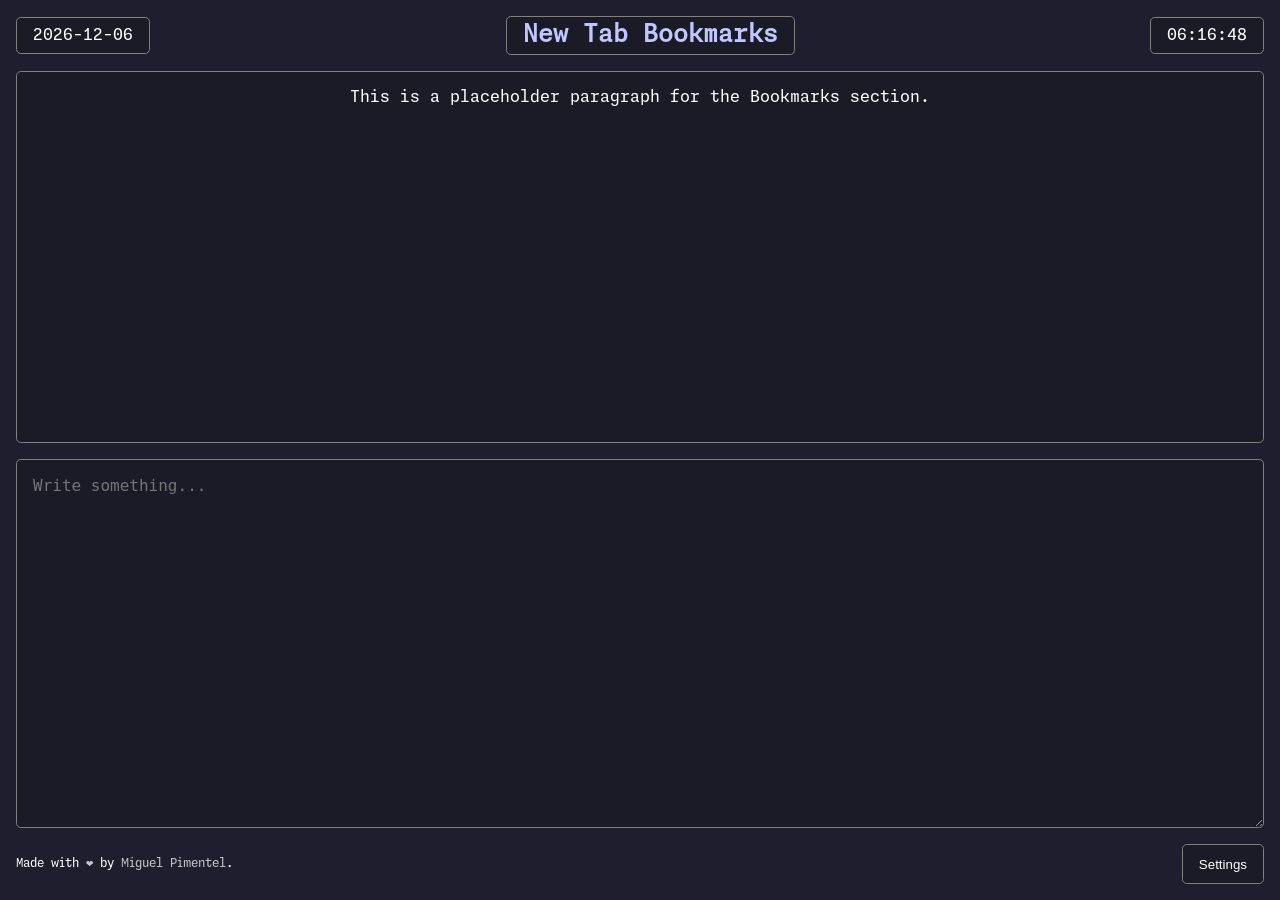
==== src/newtab.html @ 70c0a5b3 "rename to more appropiate" ====
<!doctype html>
<html lang="en">

<head>
  <meta charset="utf-8" />
  <meta name="viewport" content="width=device-width, initial-scale=1" />
  <title>New Tab Bookmarks</title>
  <meta name="description" content="A customizable new tab page for Firefox with bookmarks and notes." />
  <meta name="theme-color" content="#1e1e2e" />
  <link rel="icon" type="image/png" href="./icons/icon48.png" />
  <link rel="stylesheet" href="./fonts.css" />
  <link rel="stylesheet" href="./styles.css" />
  <script type="text/javascript" src="./scripts/utils.js"></script>
  <script type="text/javascript" src="./scripts/render.js"></script>
  <script type="text/javascript" src="./scripts/script.js"></script>
  <script type="text/javascript" src="./scripts/tabnotes.js"></script>
  <script type="text/javascript" src="./scripts/options.js"></script>
</head>

<body>
  <header>
    <div id="date"></div>
    <h1 id="welcome">New Tab Bookmarks</h1>
    <div id="clock"></div>
  </header>

  <main>
    <div id="bookmarks-notes-container">
      <section id="bookmarks">
        <p>This is a placeholder paragraph for the Bookmarks section.</p>
      </section>
      <section id="note">
        <textarea class="textarea" id="notes" placeholder="Write something..."></textarea>
      </section>
    </div>
    <section id="settings" aria-label="Settings Panel">
      <h2>Settings</h2>
      <div class="settings-section">
        <label class="settings-section-label" for="color-picker">Colors</label>
        <div class="settings-input-group">
          <label class="settings-label" for="bg-color-picker">Background</label>
          <input type="color" id="bg-color-picker" value="#1e1e2e">
        </div>
        <div class="settings-buttons">
          <button class="settings-button" id="reset-bg-color" aria-label="Reset color to default">Reset</button>
          <button class="settings-button" id="apply-bg-color" aria-label="Apply selected color">Apply</button>
        </div>
        <div class="settings-input-group">
          <label class="settings-label" for="note-bg-color-picker">Note Background</label>
          <input type="color" id="note-bg-color-picker" value="#1a1b27">
        </div>
        <div class="settings-buttons">
          <button class="settings-button" id="reset-note-bg-color" aria-label="Reset color to default">Reset</button>
          <button class="settings-button" id="apply-note-bg-color" aria-label="Apply selected color">Apply</button>
        </div>

        <div class="settings-input-group">
          <label class="settings-label" for="title-color-picker">Title</label>
          <input type="color" id="title-color-picker" value="#c2c6ff">
        </div>
        <div class="settings-buttons">
          <button class="settings-button" id="reset-title-color" aria-label="Reset color to default">Reset</button>
          <button class="settings-button" id="apply-title-color" aria-label="Apply selected color">Apply</button>
        </div>
      </div>

      <div class="settings-section">
        <label class="settings-section-label" for="font-size">Font Sizes</label>
        <div class="settings-input-group">
          <label class="settings-label" for="font-size">Bookmarks</label>
          <input class="settings-input" type="number" id="font-size" min="10" max="40" value="16">
        </div>
        <div class="settings-buttons">
          <button class="settings-button" id="reset-font" aria-label="Reset font size to default">Reset</button>
          <button class="settings-button" id="apply-font" aria-label="Apply selected font size">Apply</button>
        </div>

        <div class="settings-input-group">
          <label class="settings-label" for="notes-font-size">Notes</label>
          <input class="settings-input" type="number" id="notes-font-size" min="10" max="40" value="16">
        </div>
        <div class="settings-buttons">
          <button class="settings-button" id="reset-notes-font"
            aria-label="Reset notes font size to default">Reset</button>
          <button class="settings-button" id="apply-notes-font"
            aria-label="Apply selected notes font size">Apply</button>
        </div>
      </div>
    </section>
  </main>

  <footer>
    <p>
      Made with
      <a class="heart" href="https://github.com/semanticdata/firefox-new-tab-notes">❤</a>
      by <a href="https://github.com/semanticdata">Miguel Pimentel</a>.
    </p>
    <button id="settings-button">Settings</button>
  </footer>
</body>

</html>
---- src/fonts.css ----
@font-face {
    font-family: "Monaspace-Argon";
    src: url("fonts/MonaspaceArgon-Regular.woff2") format("woff2");
    font-weight: normal;
    font-style: normal;
}

@font-face {
    font-family: "Monaspace-Krypton";
    src: url("fonts/MonaspaceKrypton-Regular.woff2") format("woff2");
    font-weight: normal;
    font-style: normal;
}

@font-face {
    font-family: "Monaspace-Neon";
    src: url("fonts/MonaspaceNeon-Regular.woff2") format("woff2");
    font-weight: normal;
    font-style: normal;
}

@font-face {
    font-family: "Monaspace-Radon";
    src: url("fonts/MonaspaceRadon-Regular.woff2") format("woff2");
    font-weight: normal;
    font-style: normal;
}

@font-face {
    font-family: "Monaspace-Xenon";
    src: url("fonts/MonaspaceXenon-Regular.woff2") format("woff2");
    font-weight: normal;
    font-style: normal;
}
---- src/styles.css ----
:root {
  --body-background: #1e1e2e;
  --note-background: #1a1b27;

  --title-color: #c2c6ff;
  --text-color: #fff;
  --link-color: #c5c8c6;

  --custom-color-1: #ea51b2;
  --custom-color-2: #00f769;
  --custom-color-3: #ebff87;
  --custom-color-4: #62d6e8;
  --custom-color-5: #b45bcf;
  --custom-color-6: #a1efe4;

  --font-family: "Monaspace-Neon", monospace, sans-serif;
}

* {
  box-sizing: border-box;
}

html {
  height: 100%;
}

body {
  background: var(--body-background);
  color: var(--text-color);
  font-family: var(--font-family);
  display: flex;
  flex-direction: column;
  margin: 0 auto;
  height: 100%;
  padding-inline: 1rem;
  overflow: hidden;
}

main {
  display: flex;
  flex-direction: row;
  flex: 1;
  min-height: 0;
  position: relative;
  overflow: hidden;
}

header {
  display: flex;
  align-items: center;
  justify-content: space-between;
}

#welcome {
  font-size: 24px;
  font-weight: 600;
  background: var(--note-background);
  border: 1px solid gray;
  border-radius: 0.3rem;
  padding: 0.25rem 1rem;
}

#date,
#clock {
  background: var(--note-background);
  color: var(--text-color);
  border: 1px solid gray;
  border-radius: 0.3rem;
  padding: 0.5rem 1rem;
}

#date {
  min-width: calc(11ch + 1.5rem);
  min-height: 2rem;
}

#clock {
  min-width: calc(9ch + 1.5rem);
  min-height: 2rem;
}

#bookmarks-notes-container {
  display: flex;
  flex-direction: column;
  flex: 1;
  min-height: 0;
  transition: all 0.4s ease-in-out;
  width: 100%;
}

#bookmarks {
  display: flex;
  border: 1px solid gray;
  border-radius: 0.3rem;
  justify-content: center;
  grid-gap: 1rem;
  background: var(--note-background);
  padding-inline: 1rem;
  overflow-y: auto;
  flex: 1;
  min-height: 0;
}

#note {
  display: flex;
  flex: 1;
  margin-top: 1rem;
}

textarea {
  border-width: 1px;
  border-radius: 0.3rem;
  padding: 1rem;
  width: 100%;
  background: var(--note-background);
  color: var(--text-color);
  border: 1px solid gray;
}

footer {
  text-align: right;
  margin-block: 1rem;
  color: var(--text-color);
  transition: all 0.3s ease;
  display: flex;
  justify-content: space-between;
  font-size: 0.75rem;
}

footer .heart:hover {
  color: red;
  text-decoration: none;
}

a {
  text-decoration: none;
  color: var(--link-color);
}

a:hover {
  color: var(--text-color);
  text-decoration: underline;
}

ul {
  list-style: none;
  padding: 0;
}

.column:nth-of-type(1) .folder-name {
  color: var(--custom-color-1);
}

.column:nth-of-type(2) .folder-name {
  color: var(--custom-color-2);
}

.column:nth-of-type(3) .folder-name {
  color: var(--custom-color-3);
}

.column:nth-of-type(4) .folder-name {
  color: var(--custom-color-4);
}

.column:nth-of-type(5) .folder-name {
  color: var(--custom-color-5);
}

.column:nth-of-type(6) .folder-name {
  color: var(--custom-color-6);
}

/* Settings panel styling */
#settings {
  position: absolute;
  right: -370px;
  top: 0;
  width: 350px;
  border-radius: 0.5rem;
  transition: all 0.4s ease-in-out;
  background: var(--note-background);
  border: 1px solid gray;
  padding: 1rem;
  height: 100%;
  overflow-y: auto;
  z-index: 10;
}

#settings.is-visible {
  right: 0;
  box-shadow: -4px 0 8px rgba(0, 0, 0, 0.2);
}

#settings h2 {
  margin: 0 0 1rem 0;
  color: var(--title-color);
  border-bottom: 1px solid gray;
}

.settings-section {
  background: var(--body-background);
  color: var(--text-color);
  border: 1px solid gray;
  border-radius: 0.5rem;
  padding: 1rem;
  margin-bottom: 1rem;
  display: flex;
  flex-direction: column;
  gap: 1rem;
}

.settings-section-label {
  font-weight: 600;
  color: var(--title-color);
  border-bottom: 1px solid gray;
}

.settings-label {
  display: inline-block;
  min-width: 5rem;
  font-size: 14px;
}

.settings-input {
  display: inline-block;
  background: var(--note-background);
  color: var(--text-color);
  border: 1px solid gray;
  border-radius: 0.3rem;
  padding: 0.5rem;
  transition: all 0.2s ease;
}

.settings-input-group {
  display: flex;
  align-items: center;
  justify-content: space-between;
}

.settings-input:focus,
#color-picker:focus {
  outline: 2px solid var(--custom-color-4);
  border-color: transparent;
}

.settings-buttons {
  display: flex;
  gap: 0.5rem;
  border-bottom: 1px solid rgba(128, 128, 128, 0.3);
}

#apply-color,
button.settings-button {
  flex: 1;
  margin: 0;
  background: var(--note-background);
  color: var(--text-color);
  border: 1px solid gray;
  border-radius: 0.3rem;
  padding: 0.5rem 1rem;
  transition: all 0.2s ease;
}

#apply-color:hover,
button.settings-button:hover {
  cursor: pointer;
  background-color: rgba(255, 255, 255, 0.1);
  outline: 2px solid gray;
}

#settings-button {
  background: var(--note-background);
  color: var(--text-color);
  border: 1px solid gray;
  border-radius: 0.3rem;
  padding: 0.5rem 1rem;
  height: 2.5rem;
  transition: all 0.2s ease;
}

#settings-button:hover {
  cursor: pointer;
  background-color: rgba(255, 255, 255, 0.1);
  outline: 2px solid gray;
}

#color-picker {
  background: var(--note-background);
  color: var(--text-color);
  border: 1px solid gray;
  border-radius: 0.3rem;
  transition: all 0.2s ease;
}

/* Color picker styling */
#bg-color-picker,
#note-bg-color-picker,
#title-color-picker {
  background: var(--note-background);
  color: var(--text-color);
  border: 1px solid gray;
  border-radius: 0.3rem;
  transition: all 0.2s ease;
}

#bg-color-picker:focus,
#note-bg-color-picker:focus,
#title-color-picker:focus {
  outline: 2px solid var(--custom-color-4);
  border-color: transparent;
}
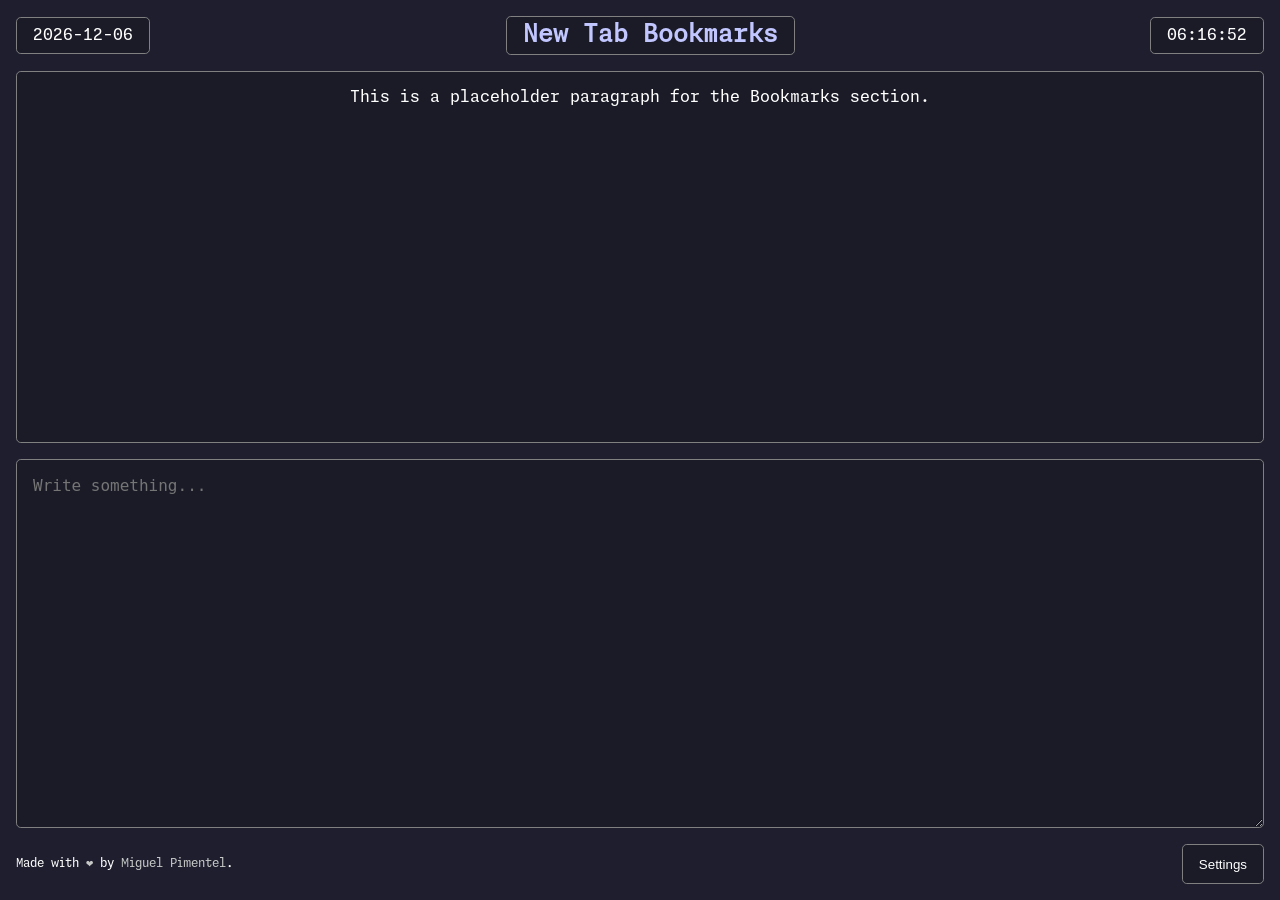
==== commit 15dad6bd: "reorder scripts, add font loading experiments" ====
--- a/src/newtab.html
+++ b/src/newtab.html
@@ -7,21 +7,25 @@
   <title>New Tab Bookmarks</title>
   <meta name="description" content="A customizable new tab page for Firefox with bookmarks and notes." />
   <meta name="theme-color" content="#1e1e2e" />
+  <meta http-equiv="Content-Security-Policy"
+    content="default-src 'self'; script-src 'self'; style-src 'self' 'unsafe-inline'; font-src 'self';" />
+  <link rel="preconnect" href="chrome-extension:" crossorigin>
+  <link rel="preload" href="./fonts/MonaspaceNeon-Regular.woff2" as="font" type="font/woff2" crossorigin>
   <link rel="icon" type="image/png" href="./icons/icon48.png" />
   <link rel="stylesheet" href="./fonts.css" />
   <link rel="stylesheet" href="./styles.css" />
-  <script type="text/javascript" src="./scripts/utils.js"></script>
-  <script type="text/javascript" src="./scripts/render.js"></script>
-  <script type="text/javascript" src="./scripts/script.js"></script>
-  <script type="text/javascript" src="./scripts/tabnotes.js"></script>
-  <script type="text/javascript" src="./scripts/options.js"></script>
+  <script src="./scripts/utils.js"></script>
+  <script src="./scripts/render.js"></script>
+  <script src="./scripts/script.js"></script>
+  <script src="./scripts/tabnotes.js"></script>
+  <script src="./scripts/options.js"></script>
 </head>
 
 <body>
   <header>
-    <div id="date"></div>
+    <time id="date" datetime=""></time>
     <h1 id="welcome">New Tab Bookmarks</h1>
-    <div id="clock"></div>
+    <time id="clock" datetime=""></time>
   </header>
 
   <main>
@@ -33,10 +37,10 @@
         <textarea class="textarea" id="notes" placeholder="Write something..."></textarea>
       </section>
     </div>
-    <section id="settings" aria-label="Settings Panel">
+    <section id="settings" aria-label="Settings Panel" role="dialog" aria-hidden="true">
       <h2>Settings</h2>
       <div class="settings-section">
-        <label class="settings-section-label" for="color-picker">Colors</label>
+        <label class="settings-section-label" for="bg-color-picker">Colors</label>
         <div class="settings-input-group">
           <label class="settings-label" for="bg-color-picker">Background</label>
           <input type="color" id="bg-color-picker" value="#1e1e2e">
@@ -95,7 +99,7 @@
       <a class="heart" href="https://github.com/semanticdata/firefox-new-tab-notes">❤</a>
       by <a href="https://github.com/semanticdata">Miguel Pimentel</a>.
     </p>
-    <button id="settings-button">Settings</button>
+    <button id="settings-button" aria-controls="settings" aria-expanded="false">Settings</button>
   </footer>
 </body>
 
--- a/src/fonts.css
+++ b/src/fonts.css
@@ -3,6 +3,7 @@
     src: url("fonts/MonaspaceArgon-Regular.woff2") format("woff2");
     font-weight: normal;
     font-style: normal;
+    font-display: swap;
 }
 
 @font-face {
@@ -10,6 +11,7 @@
     src: url("fonts/MonaspaceKrypton-Regular.woff2") format("woff2");
     font-weight: normal;
     font-style: normal;
+    font-display: swap;
 }
 
 @font-face {
@@ -17,6 +19,7 @@
     src: url("fonts/MonaspaceNeon-Regular.woff2") format("woff2");
     font-weight: normal;
     font-style: normal;
+    font-display: swap;
 }
 
 @font-face {
@@ -24,6 +27,7 @@
     src: url("fonts/MonaspaceRadon-Regular.woff2") format("woff2");
     font-weight: normal;
     font-style: normal;
+    font-display: swap;
 }
 
 @font-face {
@@ -31,4 +35,5 @@
     src: url("fonts/MonaspaceXenon-Regular.woff2") format("woff2");
     font-weight: normal;
     font-style: normal;
+    font-display: swap;
 }
--- a/src/styles.css
+++ b/src/styles.css
@@ -1,11 +1,15 @@
+/* ===== CSS CUSTOM PROPERTIES ===== */
 :root {
+  /* Background Colors */
   --body-background: #1e1e2e;
   --note-background: #1a1b27;
 
+  /* Text Colors */
   --title-color: #c2c6ff;
   --text-color: #fff;
   --link-color: #c5c8c6;
 
+  /* Theme Colors */
   --custom-color-1: #ea51b2;
   --custom-color-2: #00f769;
   --custom-color-3: #ebff87;
@@ -13,9 +17,20 @@
   --custom-color-5: #b45bcf;
   --custom-color-6: #a1efe4;
 
-  --font-family: "Monaspace-Neon", monospace, sans-serif;
-}
-
+  /* Typography */
+  --font-family: "Monaspace-Neon", "Consolas", "Monaco", "Courier New", monospace, sans-serif;
+
+  /* Spacing */
+  --border-radius: 0.3rem;
+  --border-width: 1px;
+  --border-color: gray;
+  --padding-sm: 0.5rem;
+  --padding-md: 1rem;
+  --gap-sm: 0.5rem;
+  --gap-md: 1rem;
+}
+
+/* ===== GLOBAL STYLES ===== */
 * {
   box-sizing: border-box;
 }
@@ -25,17 +40,18 @@
 }
 
 body {
-  background: var(--body-background);
-  color: var(--text-color);
-  font-family: var(--font-family);
+  background: var(--body-background, #1e1e2e);
+  color: var(--text-color, #fff);
+  font-family: var(--font-family, "Consolas", monospace, sans-serif);
   display: flex;
   flex-direction: column;
   margin: 0 auto;
   height: 100%;
-  padding-inline: 1rem;
+  padding-inline: var(--padding-md, 1rem);
   overflow: hidden;
 }
 
+/* ===== LAYOUT COMPONENTS ===== */
 main {
   display: flex;
   flex-direction: row;
@@ -51,22 +67,23 @@
   justify-content: space-between;
 }
 
+/* ===== HEADER ELEMENTS ===== */
 #welcome {
   font-size: 24px;
   font-weight: 600;
-  background: var(--note-background);
-  border: 1px solid gray;
-  border-radius: 0.3rem;
-  padding: 0.25rem 1rem;
+  background: var(--note-background, #1a1b27);
+  border: var(--border-width, 1px) solid var(--border-color, gray);
+  border-radius: var(--border-radius, 0.3rem);
+  padding: 0.25rem var(--padding-md, 1rem);
 }
 
 #date,
 #clock {
-  background: var(--note-background);
-  color: var(--text-color);
-  border: 1px solid gray;
-  border-radius: 0.3rem;
-  padding: 0.5rem 1rem;
+  background: var(--note-background, #1a1b27);
+  color: var(--text-color, #fff);
+  border: var(--border-width, 1px) solid var(--border-color, gray);
+  border-radius: var(--border-radius, 0.3rem);
+  padding: var(--padding-sm, 0.5rem) var(--padding-md, 1rem);
 }
 
 #date {
@@ -79,6 +96,7 @@
   min-height: 2rem;
 }
 
+/* ===== MAIN CONTENT AREAS ===== */
 #bookmarks-notes-container {
   display: flex;
   flex-direction: column;
@@ -90,12 +108,12 @@
 
 #bookmarks {
   display: flex;
-  border: 1px solid gray;
-  border-radius: 0.3rem;
+  border: var(--border-width, 1px) solid var(--border-color, gray);
+  border-radius: var(--border-radius, 0.3rem);
   justify-content: center;
-  grid-gap: 1rem;
-  background: var(--note-background);
-  padding-inline: 1rem;
+  gap: var(--gap-md, 1rem);
+  background: var(--note-background, #1a1b27);
+  padding-inline: var(--padding-md, 1rem);
   overflow-y: auto;
   flex: 1;
   min-height: 0;
@@ -104,23 +122,24 @@
 #note {
   display: flex;
   flex: 1;
-  margin-top: 1rem;
+  margin-top: var(--gap-md, 1rem);
 }
 
 textarea {
-  border-width: 1px;
-  border-radius: 0.3rem;
-  padding: 1rem;
+  border-width: var(--border-width, 1px);
+  border-radius: var(--border-radius, 0.3rem);
+  padding: var(--padding-md, 1rem);
   width: 100%;
-  background: var(--note-background);
-  color: var(--text-color);
-  border: 1px solid gray;
-}
-
+  background: var(--note-background, #1a1b27);
+  color: var(--text-color, #fff);
+  border: var(--border-width, 1px) solid var(--border-color, gray);
+}
+
+/* ===== FOOTER AND LINKS ===== */
 footer {
   text-align: right;
-  margin-block: 1rem;
-  color: var(--text-color);
+  margin-block: var(--gap-md, 1rem);
+  color: var(--text-color, #fff);
   transition: all 0.3s ease;
   display: flex;
   justify-content: space-between;
@@ -134,54 +153,56 @@
 
 a {
   text-decoration: none;
-  color: var(--link-color);
+  color: var(--link-color, #c5c8c6);
 }
 
 a:hover {
-  color: var(--text-color);
+  color: var(--text-color, #fff);
   text-decoration: underline;
 }
 
+/* ===== LIST STYLES ===== */
 ul {
   list-style: none;
   padding: 0;
 }
 
+/* ===== BOOKMARK COLUMN COLORS ===== */
 .column:nth-of-type(1) .folder-name {
-  color: var(--custom-color-1);
+  color: var(--custom-color-1, #ea51b2);
 }
 
 .column:nth-of-type(2) .folder-name {
-  color: var(--custom-color-2);
+  color: var(--custom-color-2, #00f769);
 }
 
 .column:nth-of-type(3) .folder-name {
-  color: var(--custom-color-3);
+  color: var(--custom-color-3, #ebff87);
 }
 
 .column:nth-of-type(4) .folder-name {
-  color: var(--custom-color-4);
+  color: var(--custom-color-4, #62d6e8);
 }
 
 .column:nth-of-type(5) .folder-name {
-  color: var(--custom-color-5);
+  color: var(--custom-color-5, #b45bcf);
 }
 
 .column:nth-of-type(6) .folder-name {
-  color: var(--custom-color-6);
-}
-
-/* Settings panel styling */
+  color: var(--custom-color-6, #a1efe4);
+}
+
+/* ===== SETTINGS PANEL ===== */
 #settings {
   position: absolute;
   right: -370px;
   top: 0;
   width: 350px;
-  border-radius: 0.5rem;
+  border-radius: var(--border-radius, 0.3rem);
   transition: all 0.4s ease-in-out;
-  background: var(--note-background);
-  border: 1px solid gray;
-  padding: 1rem;
+  background: var(--note-background, #1a1b27);
+  border: var(--border-width, 1px) solid var(--border-color, gray);
+  padding: var(--padding-md, 1rem);
   height: 100%;
   overflow-y: auto;
   z-index: 10;
@@ -193,27 +214,27 @@
 }
 
 #settings h2 {
-  margin: 0 0 1rem 0;
-  color: var(--title-color);
-  border-bottom: 1px solid gray;
+  margin: 0 0 var(--gap-md, 1rem) 0;
+  color: var(--title-color, #c2c6ff);
+  border-bottom: var(--border-width, 1px) solid var(--border-color, gray);
 }
 
 .settings-section {
-  background: var(--body-background);
-  color: var(--text-color);
-  border: 1px solid gray;
-  border-radius: 0.5rem;
-  padding: 1rem;
-  margin-bottom: 1rem;
+  background: var(--body-background, #1e1e2e);
+  color: var(--text-color, #fff);
+  border: var(--border-width, 1px) solid var(--border-color, gray);
+  border-radius: var(--border-radius, 0.3rem);
+  padding: var(--padding-md, 1rem);
+  margin-bottom: var(--gap-md, 1rem);
   display: flex;
   flex-direction: column;
-  gap: 1rem;
+  gap: var(--gap-md, 1rem);
 }
 
 .settings-section-label {
   font-weight: 600;
-  color: var(--title-color);
-  border-bottom: 1px solid gray;
+  color: var(--title-color, #c2c6ff);
+  border-bottom: var(--border-width, 1px) solid var(--border-color, gray);
 }
 
 .settings-label {
@@ -224,11 +245,11 @@
 
 .settings-input {
   display: inline-block;
-  background: var(--note-background);
-  color: var(--text-color);
-  border: 1px solid gray;
-  border-radius: 0.3rem;
-  padding: 0.5rem;
+  background: var(--note-background, #1a1b27);
+  color: var(--text-color, #fff);
+  border: var(--border-width, 1px) solid var(--border-color, gray);
+  border-radius: var(--border-radius, 0.3rem);
+  padding: var(--padding-sm, 0.5rem);
   transition: all 0.2s ease;
 }
 
@@ -238,27 +259,29 @@
   justify-content: space-between;
 }
 
+/* ===== FORM INTERACTIONS ===== */
 .settings-input:focus,
 #color-picker:focus {
-  outline: 2px solid var(--custom-color-4);
+  outline: 2px solid var(--custom-color-4, #62d6e8);
   border-color: transparent;
 }
 
 .settings-buttons {
   display: flex;
-  gap: 0.5rem;
-  border-bottom: 1px solid rgba(128, 128, 128, 0.3);
-}
-
+  gap: var(--gap-sm, 0.5rem);
+  border-bottom: var(--border-width, 1px) solid rgba(128, 128, 128, 0.3);
+}
+
+/* ===== BUTTON STYLES ===== */
 #apply-color,
 button.settings-button {
   flex: 1;
   margin: 0;
-  background: var(--note-background);
-  color: var(--text-color);
-  border: 1px solid gray;
-  border-radius: 0.3rem;
-  padding: 0.5rem 1rem;
+  background: var(--note-background, #1a1b27);
+  color: var(--text-color, #fff);
+  border: var(--border-width, 1px) solid var(--border-color, gray);
+  border-radius: var(--border-radius, 0.3rem);
+  padding: var(--padding-sm, 0.5rem) var(--padding-md, 1rem);
   transition: all 0.2s ease;
 }
 
@@ -266,15 +289,15 @@
 button.settings-button:hover {
   cursor: pointer;
   background-color: rgba(255, 255, 255, 0.1);
-  outline: 2px solid gray;
+  outline: 2px solid var(--border-color, gray);
 }
 
 #settings-button {
-  background: var(--note-background);
-  color: var(--text-color);
-  border: 1px solid gray;
-  border-radius: 0.3rem;
-  padding: 0.5rem 1rem;
+  background: var(--note-background, #1a1b27);
+  color: var(--text-color, #fff);
+  border: var(--border-width, 1px) solid var(--border-color, gray);
+  border-radius: var(--border-radius, 0.3rem);
+  padding: var(--padding-sm, 0.5rem) var(--padding-md, 1rem);
   height: 2.5rem;
   transition: all 0.2s ease;
 }
@@ -282,31 +305,35 @@
 #settings-button:hover {
   cursor: pointer;
   background-color: rgba(255, 255, 255, 0.1);
-  outline: 2px solid gray;
+  outline: 2px solid var(--border-color, gray);
 }
 
 #color-picker {
-  background: var(--note-background);
-  color: var(--text-color);
-  border: 1px solid gray;
-  border-radius: 0.3rem;
-  transition: all 0.2s ease;
-}
-
-/* Color picker styling */
+  background: var(--note-background, #1a1b27);
+  color: var(--text-color, #fff);
+  border: var(--border-width, 1px) solid var(--border-color, gray);
+  border-radius: var(--border-radius, 0.3rem);
+  transition: all 0.2s ease;
+}
+
+/* ===== FORM ELEMENTS ===== */
+
+/* Universal color picker styling */
+.color-picker,
 #bg-color-picker,
 #note-bg-color-picker,
 #title-color-picker {
-  background: var(--note-background);
-  color: var(--text-color);
-  border: 1px solid gray;
-  border-radius: 0.3rem;
-  transition: all 0.2s ease;
-}
-
+  background: var(--note-background, #1a1b27);
+  color: var(--text-color, #fff);
+  border: var(--border-width, 1px) solid var(--border-color, gray);
+  border-radius: var(--border-radius, 0.3rem);
+  transition: all 0.2s ease;
+}
+
+.color-picker:focus,
 #bg-color-picker:focus,
 #note-bg-color-picker:focus,
 #title-color-picker:focus {
-  outline: 2px solid var(--custom-color-4);
+  outline: 2px solid var(--custom-color-4, #62d6e8);
   border-color: transparent;
-}+}
